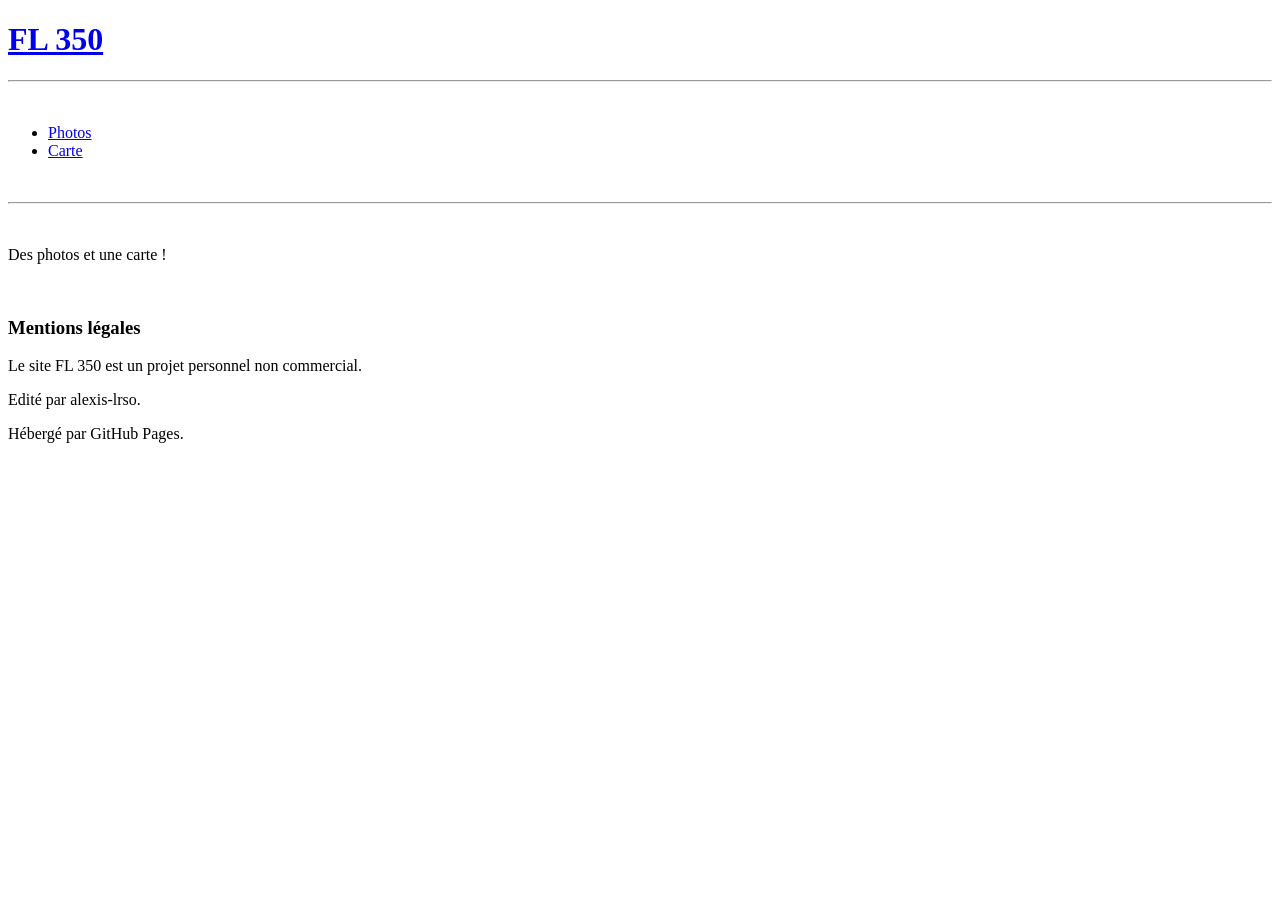
==== index.html @ a34c027f "enregistrer" ====
<!DOCTYPE html>
<html lang = "fr">
    <head>
        <meta charset = "utf-8">
        <title> fl 350 </title>
    </head>
    <body>
        <h1><a href = index.html> FL 350 </a></h1>
        <hr>
        <br>
        <nav>
            <ul>
                <li><a href = "photos.html"> Photos </a></li>
                <li><a href = "carte.html"> Carte </a></li>
            </ul>
        </nav>
        <br>
        <hr>
        <br>
        <p> Des photos et une carte ! </p>
        <br>
        <footer>
            <h3> Mentions légales</h3>
            <p> Le site FL 350 est un projet personnel non commercial. </p>
            <p> Edité par alexis-lrso. </p>
            <p> Hébergé par GitHub Pages. </p>
        </footer>
    </body>
</html>


<!-- TESTER : python3 -m http.server 8000 -->
<!-- ENREGISTRER : "git add ." / "git commit -m "Initial commit"" / "git push" -->
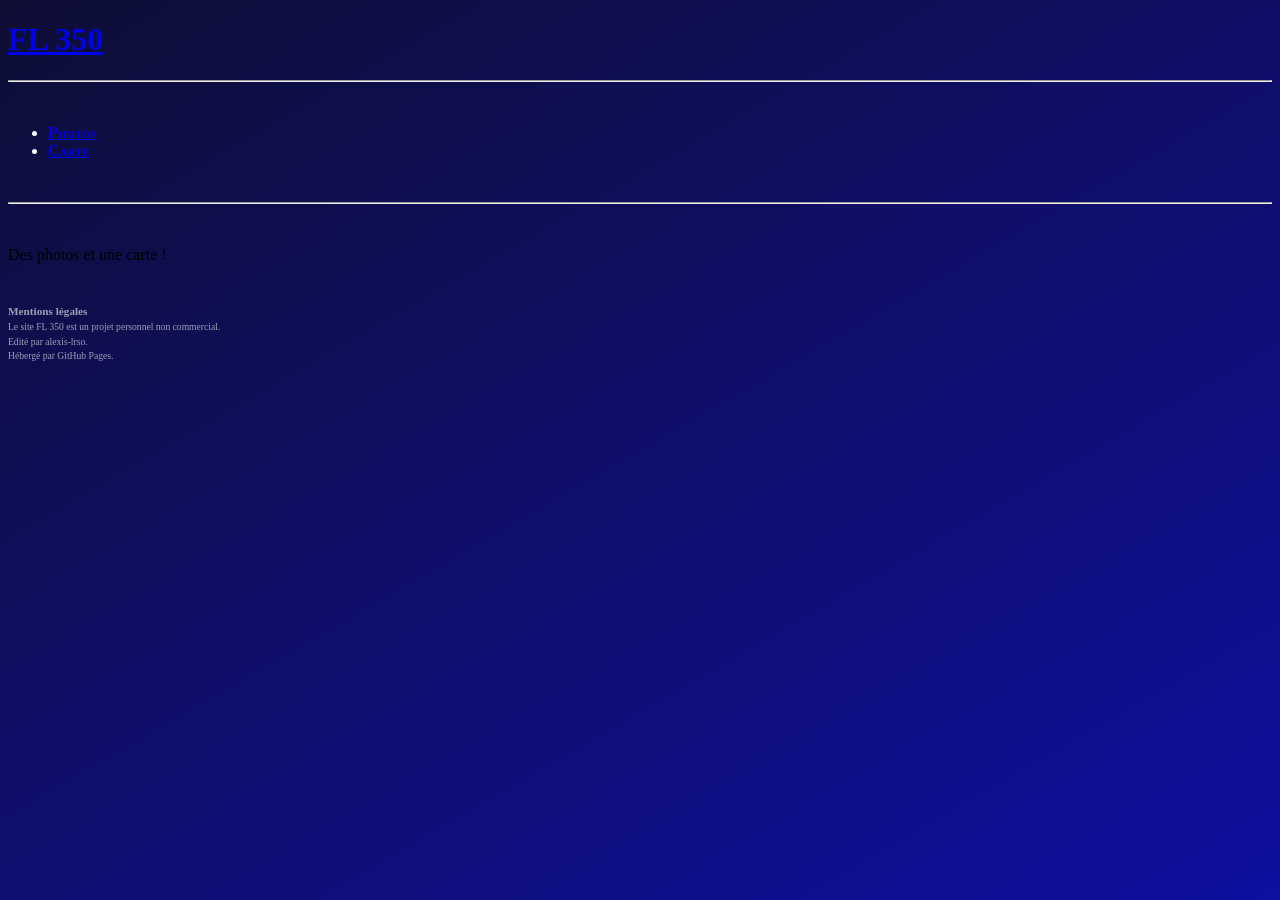
==== commit b16a406f: "enregistrer" ====
--- a/index.html
+++ b/index.html
@@ -3,6 +3,7 @@
     <head>
         <meta charset = "utf-8">
         <title> fl 350 </title>
+        <link href = "style.css" rel = "stylesheet">
     </head>
     <body>
         <h1><a href = index.html> FL 350 </a></h1>
--- a/style.css
+++ b/style.css
@@ -0,0 +1,22 @@
+body{
+    font-family : verdana;
+    background: linear-gradient(150deg,rgba(1, 1, 43, 0.95), rgba(2, 2, 155, 0.95));
+    background-attachment: fixed;
+}
+
+h1{
+    color : white;
+    text-decoration : none;
+}
+
+nav{
+    font-weight: bold;
+    font-variant: small-caps;
+    color : white
+}
+
+footer {
+    color : rgba(255, 255, 255, 0.6);
+    font-size : 60%;
+    line-height : 50%;
+}
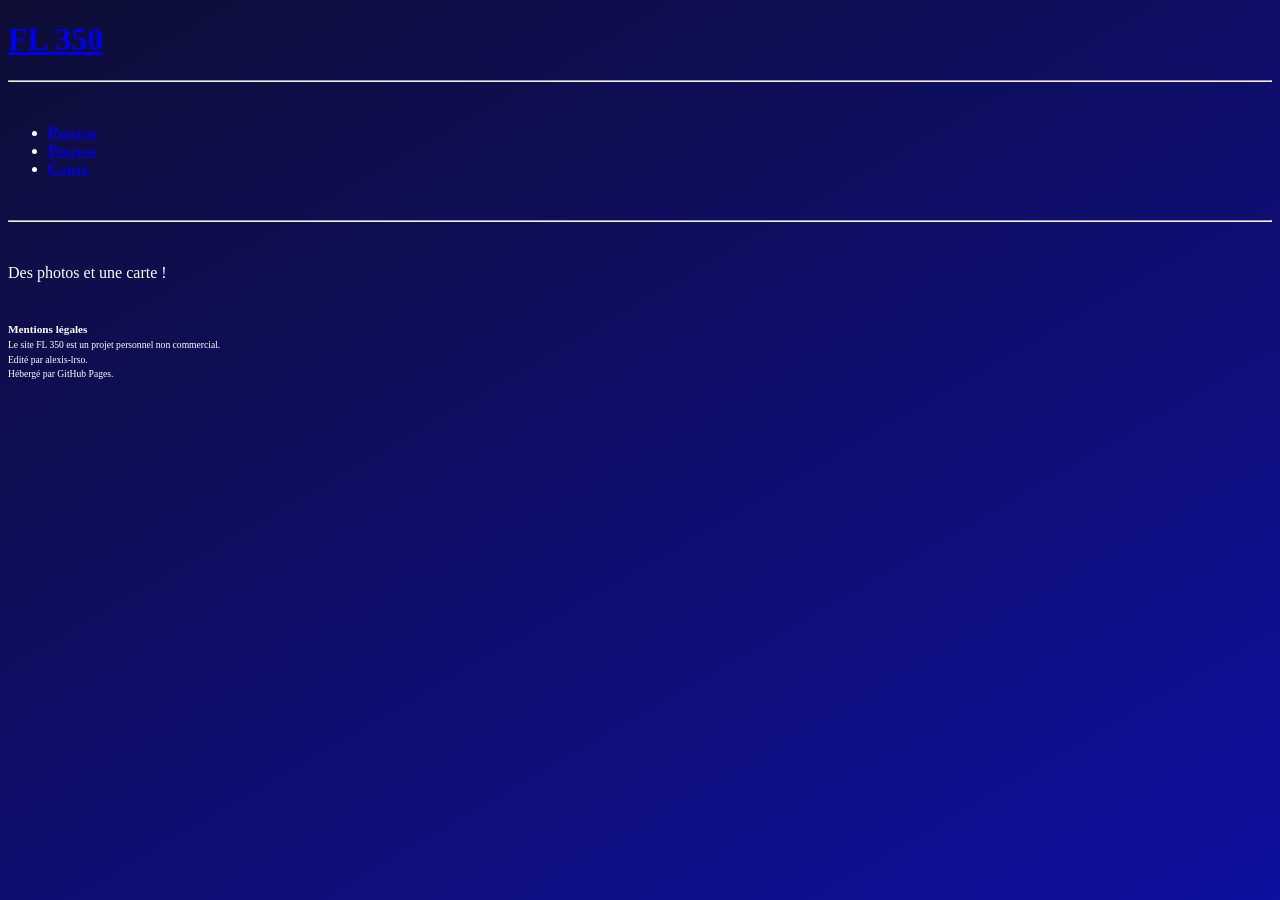
==== commit eee37b0e: "commit suivant..." ====
--- a/index.html
+++ b/index.html
@@ -1,27 +1,29 @@
-<!DOCTYPE html>
-<html lang = "fr">
-    <head>
-        <meta charset = "utf-8">
-        <title> fl 350 </title>
-        <link href = "style.css" rel = "stylesheet">
+<!DOCTYPE html> <!-- document html -->
+
+<html lang = "fr"> <!-- langue : francais -->
+    <head> <!-- Infos sur la page (non visible) -->
+        <meta charset = "utf-8"> <!-- Encodage -->
+        <title> fl 350 </title> <!-- Titre de la page (onglet) -->
+        <link href = "style.css" rel = "stylesheet"> <!-- Lien avec le document de style css -->
     </head>
-    <body>
-        <h1><a href = index.html> FL 350 </a></h1>
-        <hr>
-        <br>
-        <nav>
+    <body> <!-- Apparence de la page (visible) -->
+        <h1><a href = index.html> FL 350 </a></h1> <!-- Titre principal de la page (h1) / Lien vers index -->
+        <hr> <!-- Ligne horizontale -->
+        <br> <!-- Saut de ligne -->
+        <nav> <!-- Liens de navigation vers les autres pages -->
             <ul>
-                <li><a href = "photos.html"> Photos </a></li>
-                <li><a href = "carte.html"> Carte </a></li>
+                <li><a href = "index.html"> Photos </a></li> <!-- Lien vers index -->
+                <li><a href = "photos.html"> Photos </a></li> <!-- Lien vers photos -->
+                <li><a href = "carte.html"> Carte </a></li> <!-- Lien vers carte -->
             </ul>
         </nav>
         <br>
         <hr>
         <br>
-        <p> Des photos et une carte ! </p>
+        <p> Des photos et une carte ! </p> <!-- Paragraphe de texte -->
         <br>
-        <footer>
-            <h3> Mentions légales</h3>
+        <footer> <!-- Bas de page -->
+            <h3> Mentions légales</h3> <!-- Sous titre (h3) -->
             <p> Le site FL 350 est un projet personnel non commercial. </p>
             <p> Edité par alexis-lrso. </p>
             <p> Hébergé par GitHub Pages. </p>
@@ -29,6 +31,5 @@
     </body>
 </html>
 
-
 <!-- TESTER : python3 -m http.server 8000 -->
-<!-- ENREGISTRER : "git add ." / "git commit -m "Initial commit"" / "git push" -->+<!-- ENREGISTRER : " git add . " / " git commit -m "Commit n°x" " / " git push " -->
--- a/style.css
+++ b/style.css
@@ -5,8 +5,16 @@
 }
 
 h1{
+    color : inherit;
+    text-decoration : none;
+}
+
+h3{
     color : white;
-    text-decoration : none;
+}
+
+p{
+    color : white;
 }
 
 nav{
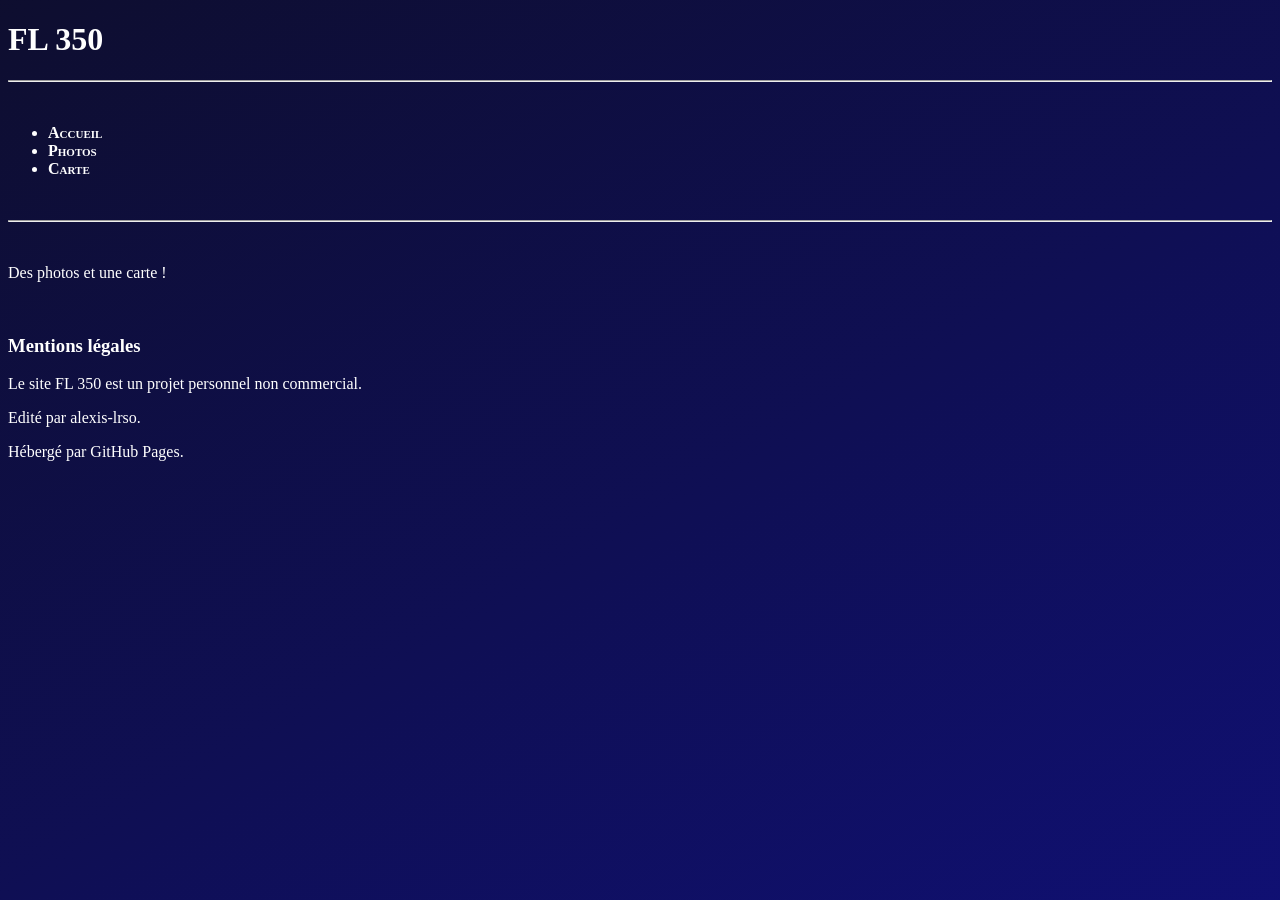
==== commit 3875ce2c: "commit suivant" ====
--- a/index.html
+++ b/index.html
@@ -12,7 +12,7 @@
         <br> <!-- Saut de ligne -->
         <nav> <!-- Liens de navigation vers les autres pages -->
             <ul>
-                <li><a href = "index.html"> Photos </a></li> <!-- Lien vers index -->
+                <li><a href = "index.html"> Accueil </a></li> <!-- Lien vers index -->
                 <li><a href = "photos.html"> Photos </a></li> <!-- Lien vers photos -->
                 <li><a href = "carte.html"> Carte </a></li> <!-- Lien vers carte -->
             </ul>
--- a/style.css
+++ b/style.css
@@ -1,11 +1,11 @@
 body{
     font-family : verdana;
-    background: linear-gradient(150deg,rgba(1, 1, 43, 0.95), rgba(2, 2, 155, 0.95));
+    background: linear-gradient(150deg,rgba(1, 1, 36, 0.95), rgba(3, 3, 107, 0.95));
     background-attachment: fixed;
 }
 
 h1{
-    color : inherit;
+    color : white;
     text-decoration : none;
 }
 
@@ -23,8 +23,19 @@
     color : white
 }
 
+
+/* Bas de page */
+/*
 footer {
-    color : rgba(255, 255, 255, 0.6);
     font-size : 60%;
     line-height : 50%;
+}
+
+footer p, footer h3 {
+    color : rgba(255, 255, 255, 0.6);
+}
+*/
+a, a:visited {
+    color : white;
+    text-decoration : none
 }
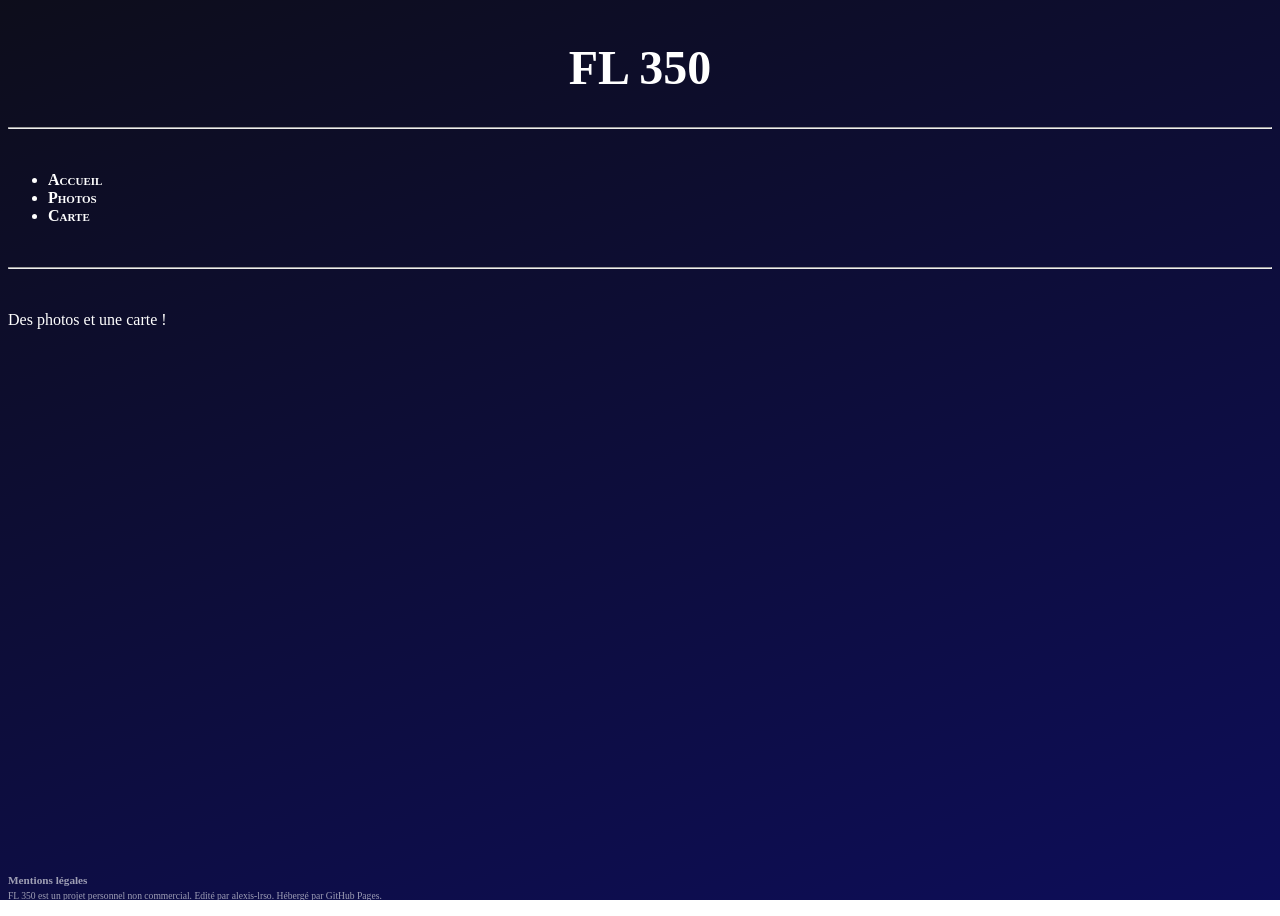
==== commit 6af80c39: "commit suivant" ====
--- a/index.html
+++ b/index.html
@@ -7,26 +7,30 @@
         <link href = "style.css" rel = "stylesheet"> <!-- Lien avec le document de style css -->
     </head>
     <body> <!-- Apparence de la page (visible) -->
-        <h1><a href = index.html> FL 350 </a></h1> <!-- Titre principal de la page (h1) / Lien vers index -->
-        <hr> <!-- Ligne horizontale -->
-        <br> <!-- Saut de ligne -->
-        <nav> <!-- Liens de navigation vers les autres pages -->
-            <ul>
-                <li><a href = "index.html"> Accueil </a></li> <!-- Lien vers index -->
-                <li><a href = "photos.html"> Photos </a></li> <!-- Lien vers photos -->
-                <li><a href = "carte.html"> Carte </a></li> <!-- Lien vers carte -->
-            </ul>
-        </nav>
-        <br>
-        <hr>
-        <br>
-        <p> Des photos et une carte ! </p> <!-- Paragraphe de texte -->
-        <br>
+        <header>
+            <h1><a href = index.html> FL 350 </a></h1> <!-- Titre principal de la page (h1) / Lien vers index -->
+                    <hr> <!-- Ligne horizontale -->
+            <br> <!-- Saut de ligne -->
+            <nav> <!-- Liens de navigation vers les autres pages -->
+                <ul>
+                    <li><a href = "index.html"> Accueil </a></li> <!-- Lien vers index -->
+                    <li><a href = "photos.html"> Photos </a></li> <!-- Lien vers photos -->
+                    <li><a href = "carte.html"> Carte </a></li> <!-- Lien vers carte -->
+                </ul>
+            </nav>
+            <br>
+            <hr>
+        </header>
+        <main>
+            <br>
+            <p> Des photos et une carte ! </p> <!-- Paragraphe de texte -->
+            <br>
+        </main>
         <footer> <!-- Bas de page -->
             <h3> Mentions légales</h3> <!-- Sous titre (h3) -->
-            <p> Le site FL 350 est un projet personnel non commercial. </p>
-            <p> Edité par alexis-lrso. </p>
-            <p> Hébergé par GitHub Pages. </p>
+            <p> FL 350 est un projet personnel non commercial. Edité par alexis-lrso. Hébergé par GitHub Pages.</p>
+            <p> </p>
+            <p> </p>
         </footer>
     </body>
 </html>
--- a/style.css
+++ b/style.css
@@ -1,12 +1,18 @@
 body{
     font-family : verdana;
-    background: linear-gradient(150deg,rgba(1, 1, 36, 0.95), rgba(3, 3, 107, 0.95));
+    background: linear-gradient(160deg,rgba(0, 0, 15, 0.95), rgba(0, 0, 80, 0.95));
     background-attachment: fixed;
+    min-height : 100vh;
+    margin : 1;
+    display : flex;
+    flex-direction : column;
 }
 
 h1{
     color : white;
     text-decoration : none;
+    text-align: center;
+    font-size: 300%;
 }
 
 h3{
@@ -23,9 +29,17 @@
     color : white
 }
 
+a, a:visited {
+    color : white;
+    text-decoration : none
+}
+
+main{
+    flex : 1;
+}
 
 /* Bas de page */
-/*
+
 footer {
     font-size : 60%;
     line-height : 50%;
@@ -33,9 +47,4 @@
 
 footer p, footer h3 {
     color : rgba(255, 255, 255, 0.6);
-}
-*/
-a, a:visited {
-    color : white;
-    text-decoration : none
 }
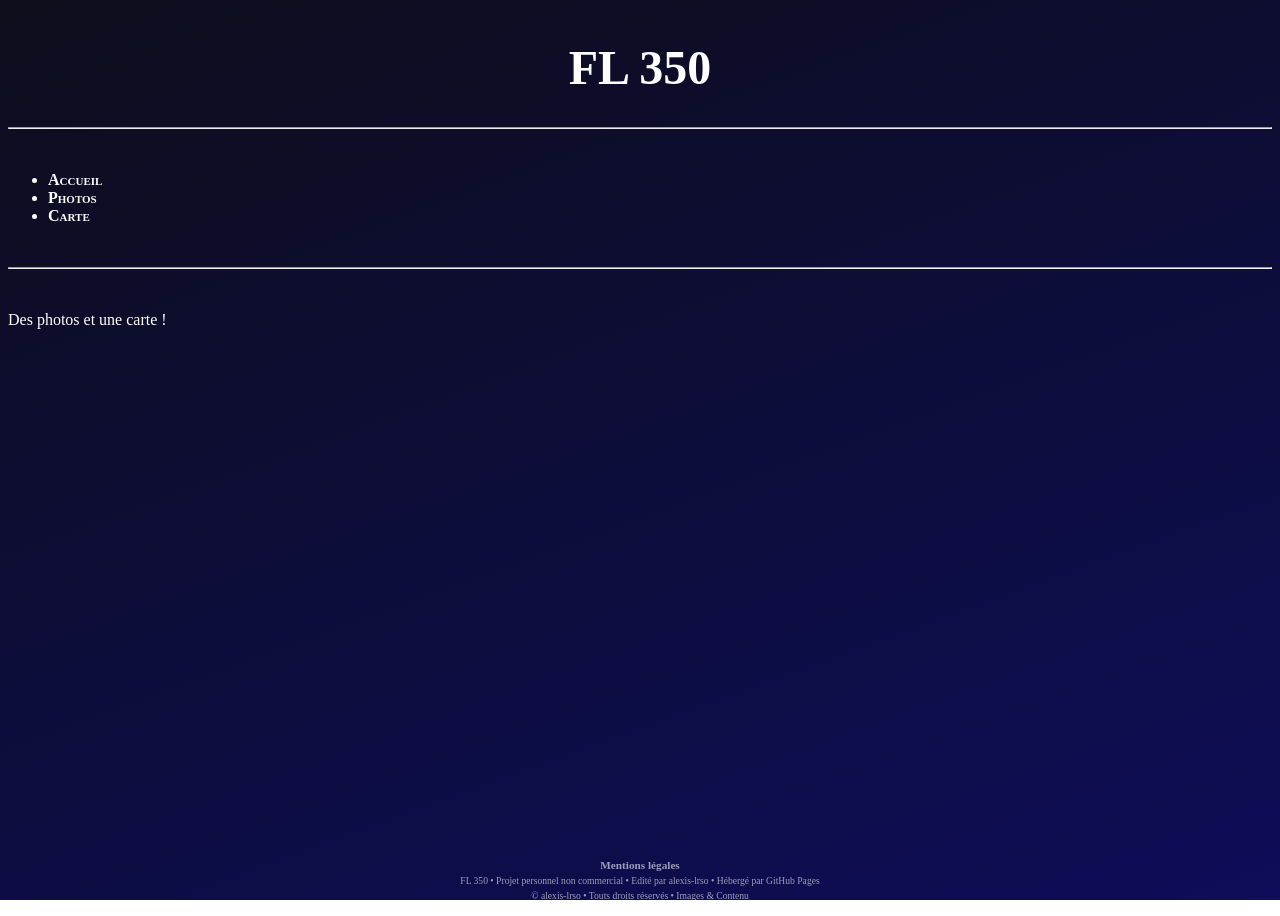
==== commit d7d50373: "commit suivant" ====
--- a/index.html
+++ b/index.html
@@ -27,10 +27,9 @@
             <br>
         </main>
         <footer> <!-- Bas de page -->
-            <h3> Mentions légales</h3> <!-- Sous titre (h3) -->
-            <p> FL 350 est un projet personnel non commercial. Edité par alexis-lrso. Hébergé par GitHub Pages.</p>
-            <p> </p>
-            <p> </p>
+            <h3> Mentions légales </h3> <!-- Sous titre (h3) -->
+            <p> FL 350 • Projet personnel non commercial • Edité par alexis-lrso • Hébergé par GitHub Pages </p>
+            <p> © alexis-lrso • Touts droits réservés • Images & Contenu </p>
         </footer>
     </body>
 </html>
--- a/style.css
+++ b/style.css
@@ -47,4 +47,5 @@
 
 footer p, footer h3 {
     color : rgba(255, 255, 255, 0.6);
+    text-align: center;
 }
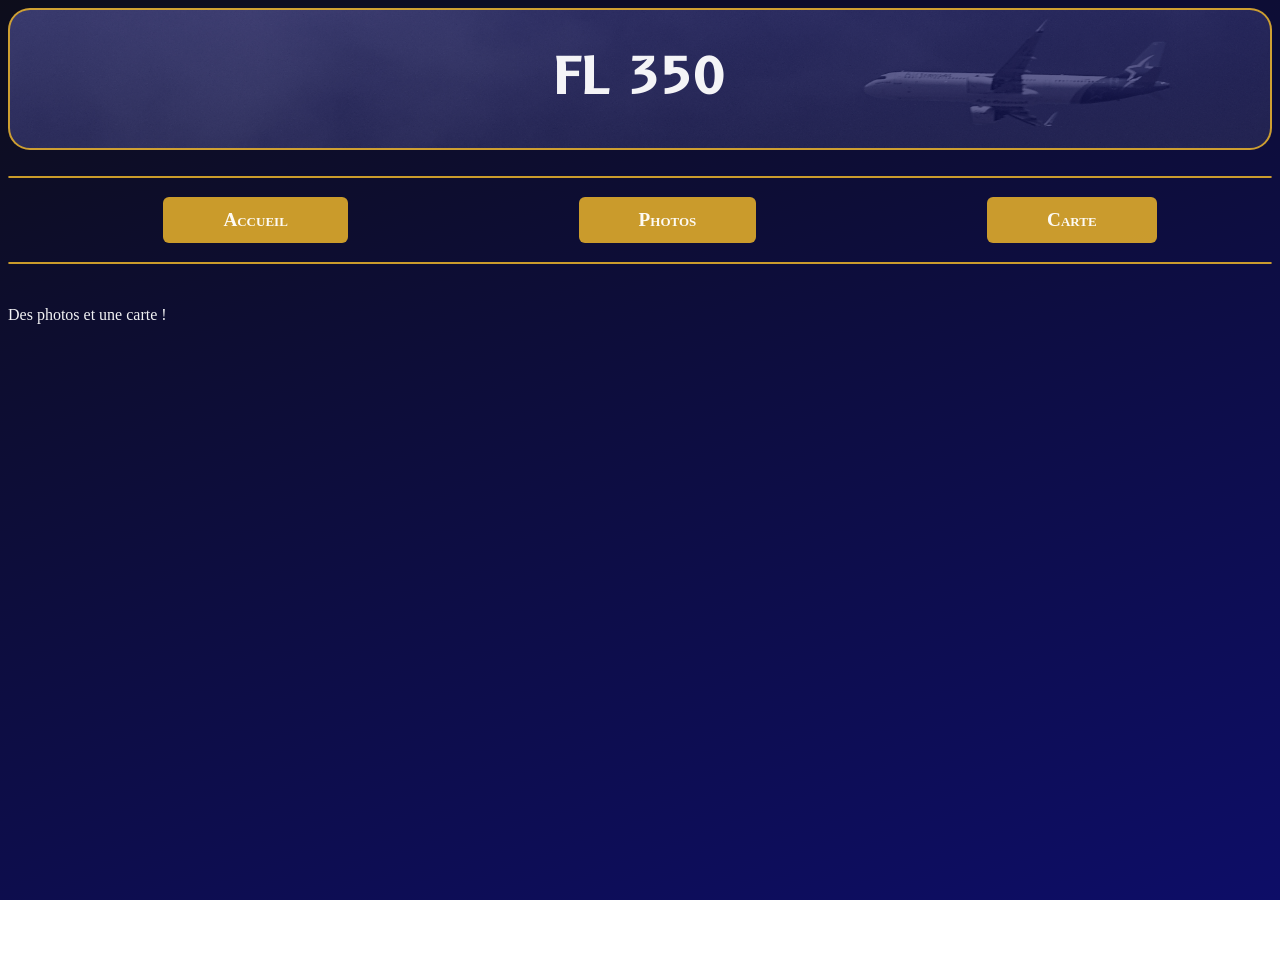
==== commit a9d6cb7e: "commit suivant" ====
--- a/index.html
+++ b/index.html
@@ -8,9 +8,11 @@
     </head>
     <body> <!-- Apparence de la page (visible) -->
         <header>
-            <h1><a href = index.html> FL 350 </a></h1> <!-- Titre principal de la page (h1) / Lien vers index -->
-                    <hr> <!-- Ligne horizontale -->
-            <br> <!-- Saut de ligne -->
+            <div class = "bandeau">
+                <h1><a href = index.html> FL 350 </a></h1> <!-- Titre principal de la page (h1) / Lien vers index -->
+            </div>
+            <br>
+            <hr> <!-- Ligne horizontale -->
             <nav> <!-- Liens de navigation vers les autres pages -->
                 <ul>
                     <li><a href = "index.html"> Accueil </a></li> <!-- Lien vers index -->
@@ -18,18 +20,17 @@
                     <li><a href = "carte.html"> Carte </a></li> <!-- Lien vers carte -->
                 </ul>
             </nav>
-            <br>
             <hr>
         </header>
         <main>
-            <br>
+            <br> <!-- Saut de ligne -->
             <p> Des photos et une carte ! </p> <!-- Paragraphe de texte -->
             <br>
         </main>
         <footer> <!-- Bas de page -->
             <h3> Mentions légales </h3> <!-- Sous titre (h3) -->
             <p> FL 350 • Projet personnel non commercial • Edité par alexis-lrso • Hébergé par GitHub Pages </p>
-            <p> © alexis-lrso • Touts droits réservés • Images & Contenu </p>
+            <p> © alexis-lrso • Tous droits réservés • Images & Contenu </p>
         </footer>
     </body>
 </html>
--- a/style.css
+++ b/style.css
@@ -1,37 +1,48 @@
+@import url("https://fonts.googleapis.com/css2?family=B612:wght@400;700&display=swap");
+
 body{
     font-family : verdana;
-    background: linear-gradient(160deg,rgba(0, 0, 15, 0.95), rgba(0, 0, 80, 0.95));
+    background: linear-gradient(160deg,rgba(0, 0, 15, 0.95), rgba(0, 0, 95, 0.95));
     background-attachment: fixed;
-    min-height : 100vh;
+    min-height : 105vh;
     margin : 1;
     display : flex;
     flex-direction : column;
 }
 
 h1{
-    color : white;
+    color : #e7b12bdd;
     text-decoration : none;
     text-align: center;
-    font-size: 300%;
+    font-size: 320%;
+    font-family: "B612", sans-serif;
 }
 
 h3{
-    color : white;
+    color : rgba(255, 255, 255, 0.95);
 }
 
 p{
-    color : white;
+    color : rgba(255, 255, 255, 0.95);
 }
 
-nav{
+nav {
     font-weight: bold;
     font-variant: small-caps;
-    color : white
+    font-family : verdana;
+    color : rgba(255, 255, 255, 0.95);
+    font-size : 120%;
+}
+
+nav ul {
+    list-style : none;
+    display : flex;
+    justify-content : space-around;
 }
 
 a, a:visited {
-    color : white;
-    text-decoration : none
+    color : rgba(255, 255, 255, 0.95);
+    text-decoration : none;
 }
 
 main{
@@ -48,4 +59,36 @@
 footer p, footer h3 {
     color : rgba(255, 255, 255, 0.6);
     text-align: center;
+}
+
+hr {
+    border : 1.8px solid #e7b12bdd;
+    border-radius: 30px;
+}
+
+/* Boutons */
+nav a {
+  display: inline-block;
+  background-color: #e7b12bdd;
+  color: rgba(255, 255, 255, 0.95);
+  text-decoration: none;
+  padding: 12px 60px;
+  border-radius: 6px;
+}
+/* Couleur bouton quand on passe la souris dessus */
+nav a:hover {
+  background-color: #e7b12bdd;
+}
+
+.bandeau {
+    background-image:
+        linear-gradient(rgba(1, 1, 85, 0.6),rgba(1, 1, 75, 0.60)),
+        url("images/bandeau.webp");
+    border-radius: 22px;
+    border : 2.5px solid #e7b12bdd;
+    background-size: cover;
+    background-position: center;
+    display : flex;
+    justify-content: center;
+    align-items: center;
 }
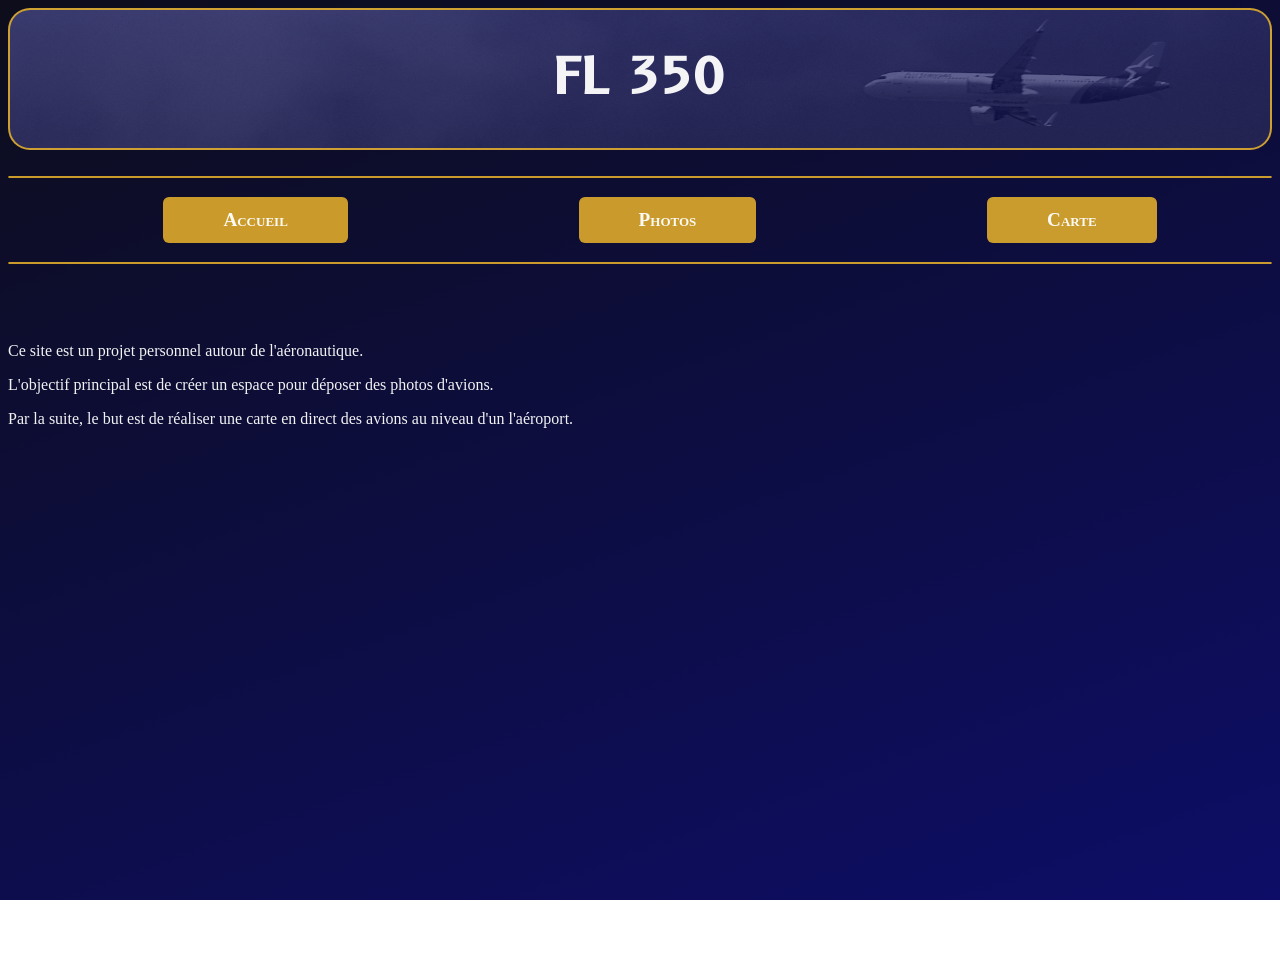
==== commit 644a2637: "commit suivant" ====
--- a/index.html
+++ b/index.html
@@ -1,19 +1,22 @@
-<!DOCTYPE html> <!-- document html -->
-
-<html lang = "fr"> <!-- langue : francais -->
-    <head> <!-- Infos sur la page (non visible) -->
-        <meta charset = "utf-8"> <!-- Encodage -->
-        <title> fl 350 </title> <!-- Titre de la page (onglet) -->
-        <link href = "style.css" rel = "stylesheet"> <!-- Lien avec le document de style css -->
+<!DOCTYPE html>
+<html lang = "fr">
+    <!-- Infos sur la page  -->
+    <head> 
+        <meta charset = "utf-8">
+        <title> fl 350 </title> <!-- Titre de l'onglet -->
+        <link href = "style.css" rel = "stylesheet"> <!-- Lien vers le doc de style -->
     </head>
-    <body> <!-- Apparence de la page (visible) -->
+    <!-- Apparence de la page -->
+    <body>
+        <!-- Haut de la page -->
         <header>
             <div class = "bandeau">
                 <h1><a href = index.html> FL 350 </a></h1> <!-- Titre principal de la page (h1) / Lien vers index -->
             </div>
-            <br>
+            <br> <!-- Saut de ligne -->
             <hr> <!-- Ligne horizontale -->
-            <nav> <!-- Liens de navigation vers les autres pages -->
+            <!-- Liens de navigation vers les autres pages -->
+            <nav> 
                 <ul>
                     <li><a href = "index.html"> Accueil </a></li> <!-- Lien vers index -->
                     <li><a href = "photos.html"> Photos </a></li> <!-- Lien vers photos -->
@@ -22,12 +25,20 @@
             </nav>
             <hr>
         </header>
+        <!-- Centre de la page -->
         <main>
-            <br> <!-- Saut de ligne -->
-            <p> Des photos et une carte ! </p> <!-- Paragraphe de texte -->
+            <br> 
+            <br>
+            <br>
+            <p> Ce site est un projet personnel autour de l'aéronautique. </p> <!-- Paragraphe de texte (p) -->
+            <p> L'objectif principal est de créer un espace pour déposer des photos d'avions. </p>
+            <p> Par la suite, le but est de réaliser une carte en direct des avions au niveau d'un l'aéroport. </p>
+            <br>
+            <br>
             <br>
         </main>
-        <footer> <!-- Bas de page -->
+        <!-- Bas de la page -->
+        <footer> 
             <h3> Mentions légales </h3> <!-- Sous titre (h3) -->
             <p> FL 350 • Projet personnel non commercial • Edité par alexis-lrso • Hébergé par GitHub Pages </p>
             <p> © alexis-lrso • Tous droits réservés • Images & Contenu </p>
@@ -36,4 +47,4 @@
 </html>
 
 <!-- TESTER : python3 -m http.server 8000 -->
-<!-- ENREGISTRER : " git add . " / " git commit -m "Commit n°x" " / " git push " -->+<!-- ENREGISTRER : " git add . " / " git commit -m "..." " / " git push " -->
--- a/style.css
+++ b/style.css
@@ -1,5 +1,8 @@
+/* Importations */
 @import url("https://fonts.googleapis.com/css2?family=B612:wght@400;700&display=swap");
 
+
+/* Pages */
 body{
     font-family : verdana;
     background: linear-gradient(160deg,rgba(0, 0, 15, 0.95), rgba(0, 0, 95, 0.95));
@@ -10,6 +13,7 @@
     flex-direction : column;
 }
 
+/* Titre principal */
 h1{
     color : #e7b12bdd;
     text-decoration : none;
@@ -18,14 +22,37 @@
     font-family: "B612", sans-serif;
 }
 
+/* Sous titre*/
 h3{
     color : rgba(255, 255, 255, 0.95);
 }
 
+/* Texte */
 p{
     color : rgba(255, 255, 255, 0.95);
 }
 
+/* Lignes de séparation*/
+hr {
+    border : 1.8px solid #e7b12bdd;
+    border-radius: 30px;
+}
+
+/* Bandeau page principale */
+.bandeau {
+    background-image:
+        linear-gradient(rgba(1, 1, 85, 0.6),rgba(1, 1, 75, 0.60)),
+        url("images/bandeau.webp");
+    border-radius: 22px;
+    border : 2.5px solid #e7b12bdd;
+    background-size: cover;
+    background-position: center;
+    display : flex;
+    justify-content: center;
+    align-items: center;
+}
+
+/* Navigation entre les pages */
 nav {
     font-weight: bold;
     font-variant: small-caps;
@@ -40,17 +67,28 @@
     justify-content : space-around;
 }
 
+/* Boutons */
+nav a {
+  display: inline-block;
+  background-color: #e7b12bdd;
+  color: rgba(255, 255, 255, 0.95);
+  text-decoration: none;
+  padding: 12px 60px;
+  border-radius: 6px;
+}
+
+/* Couleur des boutons quand on passe la souris dessus */
+nav a:hover {
+  background-color: #e7b12bdd;
+}
+
+/* Liens */
 a, a:visited {
     color : rgba(255, 255, 255, 0.95);
     text-decoration : none;
 }
 
-main{
-    flex : 1;
-}
-
 /* Bas de page */
-
 footer {
     font-size : 60%;
     line-height : 50%;
@@ -61,34 +99,6 @@
     text-align: center;
 }
 
-hr {
-    border : 1.8px solid #e7b12bdd;
-    border-radius: 30px;
-}
-
-/* Boutons */
-nav a {
-  display: inline-block;
-  background-color: #e7b12bdd;
-  color: rgba(255, 255, 255, 0.95);
-  text-decoration: none;
-  padding: 12px 60px;
-  border-radius: 6px;
-}
-/* Couleur bouton quand on passe la souris dessus */
-nav a:hover {
-  background-color: #e7b12bdd;
-}
-
-.bandeau {
-    background-image:
-        linear-gradient(rgba(1, 1, 85, 0.6),rgba(1, 1, 75, 0.60)),
-        url("images/bandeau.webp");
-    border-radius: 22px;
-    border : 2.5px solid #e7b12bdd;
-    background-size: cover;
-    background-position: center;
-    display : flex;
-    justify-content: center;
-    align-items: center;
+main{
+    flex : 1;
 }
